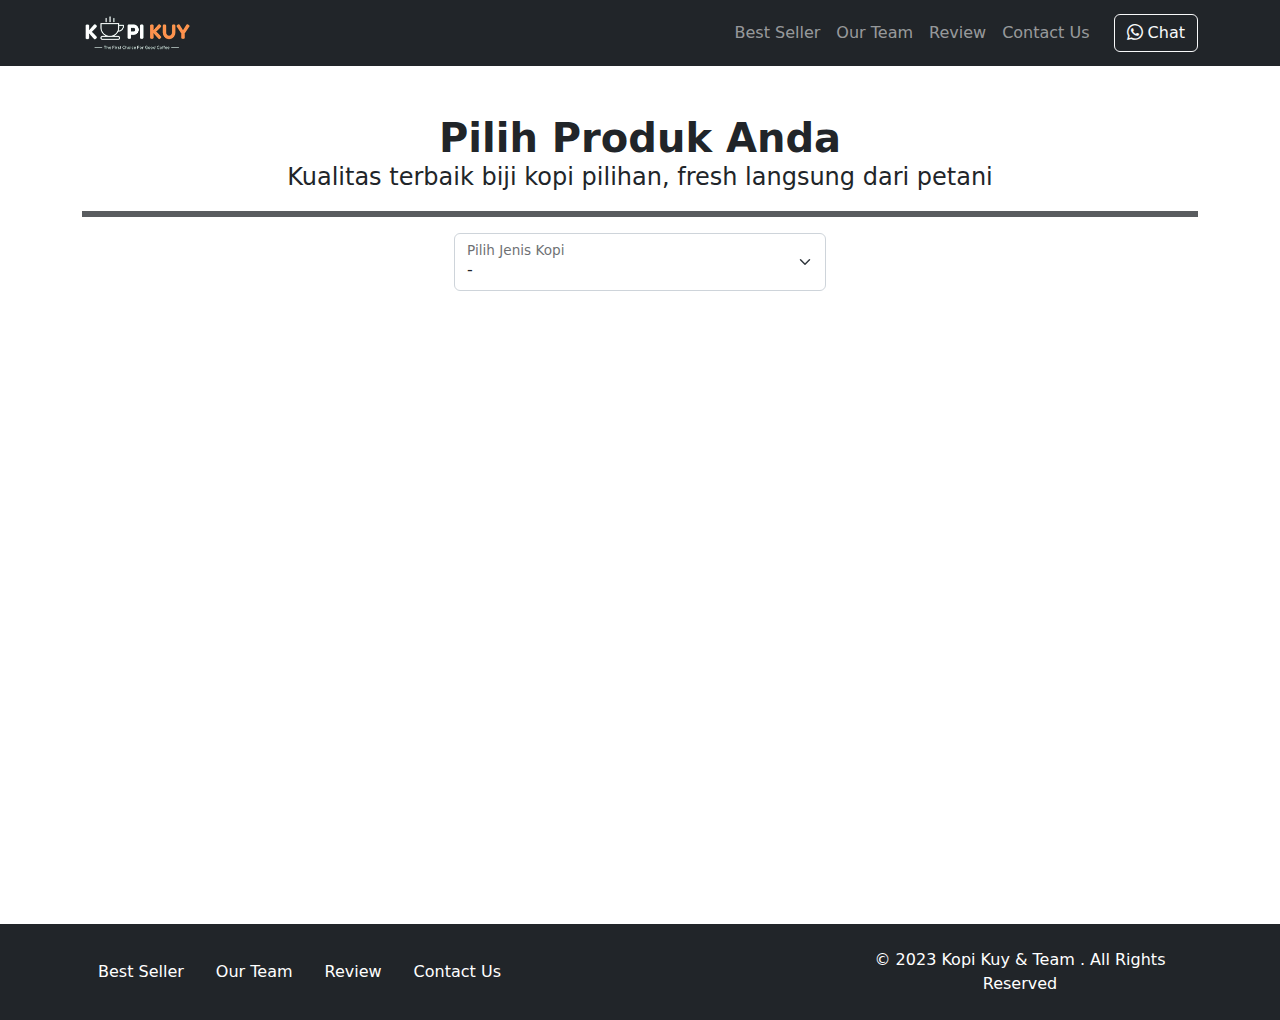
==== produk.html @ 52aaf776 "Add files via upload" ====
<!DOCTYPE html>
<html lang="id">

<head>
    <meta charset="UTF-8">
    <meta http-equiv="X-UA-Compatible" content="IE=edge">
    <meta name="viewport" content="width=device-width, initial-scale=1.0">
    <link rel="shortcut icon" href="images/favicon/favicon.ico" type="image/x-icon">
    <title>Produk</title>
    <link rel="shortcut icon" href="images/favicon.ico" type="image/x-icon">
    <link rel="stylesheet" href="vendor/bootstrap/bootstrap.min.css">
    <link rel="stylesheet" href="vendor/bootstrap/bootstrap-icons.css">
    <script src="vendor/bootstrap/bootstrap.bundle.min.js"></script>
    <script src="js/jquery-3.6.3.min.js"></script>
    <style>
        .card img {
            height: 250px;
            object-fit: cover;
        }

        .card h5.card-title {
            height: 50px;
        }

        /* tulis kode CSS internal di bawah sini *



        /* Batas Akhir penulisan kode CSS internal */
    </style>
</head>

<body>
    <!-- Tulis Kode Bootstrap Di Bawah Sini -->

    <nav class="navbar navbar-dark bg-dark navbar-expand-lg bisadicopy">
        <div class="container">
            <a class="navbar-brand" href="index.html">
                <img src="images/logo/logo_kuy.png" height="40" alt="image">
            </a>
            <button class="navbar-toggler" type="button" data-bs-toggle="collapse" data-bs-target="#navbarNav11"
                aria-controls="navbarNav11" aria-expanded="false" aria-label="Toggle navigation">
                <span class="navbar-toggler-icon"></span>
            </button>
            <div class="collapse navbar-collapse" id="navbarNav11">
                <ul class="navbar-nav ms-auto">
                    <li class="nav-item active">
                        <a class="nav-link" href="index.html#best-seller">Best Seller</a>
                    </li>
                    <li class="nav-item">
                        <a class="nav-link" href="index.html#our-team">Our Team</a>
                    </li>
                    <li class="nav-item">
                        <a class="nav-link" href="index.html#review">Review</a>
                    </li>
                    <li class="nav-item">
                        <a class="nav-link" href="index.html#contact-us">Contact Us</a>
                    </li>

                </ul>
                <a class="btn btn-outline-light ms-md-3" href="https://wa.me/6285739214984">
                    <i class="bi bi-whatsapp"></i> Chat
                </a>
            </div>
        </div>
    </nav>

    <section class="riki-block produk text-center my-4 py-4">
        <div class="container">
            <h1 class="card-title fw-bold">Pilih Produk Anda</h1>
            <p class="fs-4">Kualitas terbaik biji kopi pilihan, fresh langsung dari petani</p>
            <hr class="border border-dark border-3 opacity-75">

            <!-- Ini Untuk Select -->
            <div class="form-floating col-lg-4 mx-auto">
                <select class="form-select" id="select_kopi" aria-label="Floating label select example">
                    <option selected disabled>-</option>
                    <option value="arabica">Arabica</option>
                    <option value="robusta">Robusta</option>
                    <option value="nonkopi">Non Kopi</option>
                </select>
                <label for="select_kopi">Pilih Jenis Kopi</label>
            </div>
            <!--Kode selanjutnya di paste di bawah ini-->

            <div id="baris_produk" class="row row-cols-1 row-cols-sm-2 row-cols-md-3 row-cols-lg-4 text-center mt-5">
            </div>
    </section>

    <footer class="riki-block footer-small py-4 bg-dark">
        <div class="container">
            <div class="row align-items-center">
                <div class="col-12 col-md-8">
                    <ul class="nav justify-content-center justify-content-md-start">
                        <li class="nav-item active">
                            <a class="nav-link" href="index.html#best-seller">Best Seller</a>
                        </li>
                        <li class="nav-item">
                            <a class="nav-link" href="index.html#our-team">Our Team</a>
                        </li>
                        <li class="nav-item">
                            <a class="nav-link" href="index.html#review">Review</a>
                        </li>
                        <li class="nav-item">
                            <a class="nav-link" href="index.html#contact-us">Contact Us</a>
                        </li>
                    </ul>
                </div>

                <div class="col-12 col-md-4 mt-4 mt-md-0 text-center text-md-right">
                    © 2023 Kopi Kuy &amp; Team . All Rights Reserved
                </div>
            </div>
        </div>
    </footer>

    <!-- Batas Akhir penulisan kode Bootstrap -->
    <script>
        /* Tulis Javascript Di bawah Sini */

        var sumber = "https://rikikurnia.com/prakerja/api/kopi"
        var sumber2 = "data.json"

        select_kopi.onchange = function () {
            var dipilih = select_kopi.value
            console.log(dipilih)
            ambilData(dipilih)
        }

        function ambilData(dipilih) {
            var tamplate = ""
            $.getJSON(sumber2).then(function (data) {
                var data_kopi = data[dipilih]
                console.log(data_kopi)
                baris_produk.innerHTML = ""

                data_kopi.forEach(item => {
                    var template = `<div class="col mb-4">
                    <div class="card">
                            <img src="${item.foto}" class="card-img-top" alt="...">
                            <div class="card-body">
                                <h5 class="card-title">${item.nama}</h5>
                                <div class="row hargasize my-4">
                                    <div class="col">
                                        ${item.size}
                                    </div>
                                    <div class="col fw-bold text-primary">
                                        ${item.harga}
                                    </div>
                                </div>
                                <a target="blank" href="${item.link}" class="btn btn-dark w-100"><i class="bi bi-cart4"></i> Beli</a>
                            </div>
                        </div>
                    </div>`
                    baris_produk.innerHTML += template
                })
            })

        }

        /* Batas Akhir penulisan kode Javascript */
    </script>
</body>

</html>
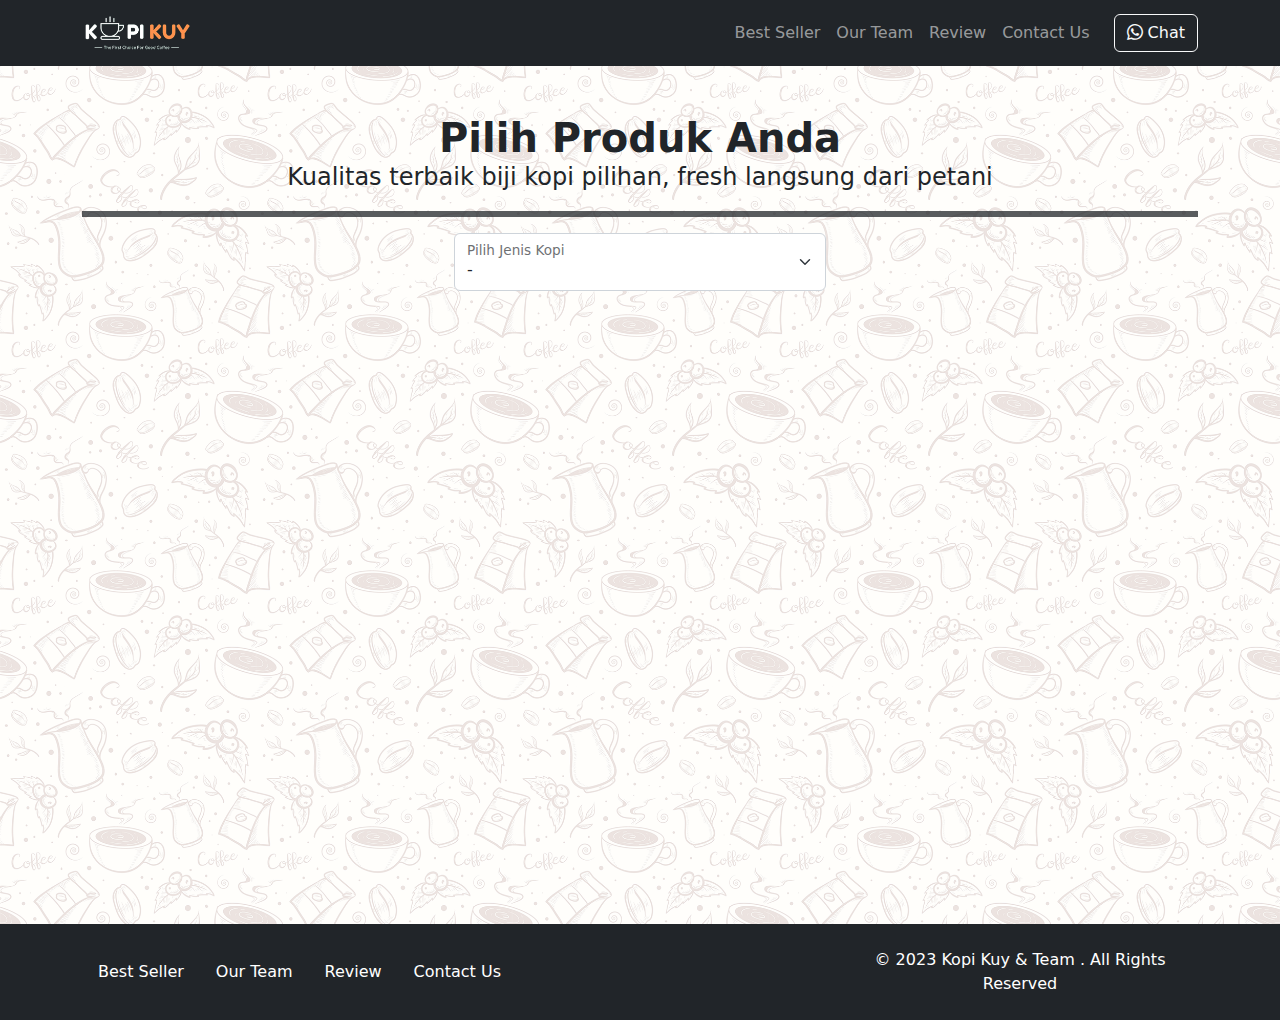
==== commit 865355a3: "ganti background diproduk" ====
--- a/produk.html
+++ b/produk.html
@@ -21,6 +21,11 @@
         .card h5.card-title {
             height: 50px;
         }
+        body {
+            background-image: url(images/background/bgkopi.png);
+            background-size: 20%;
+        }
+    
 
         /* tulis kode CSS internal di bawah sini *
 
